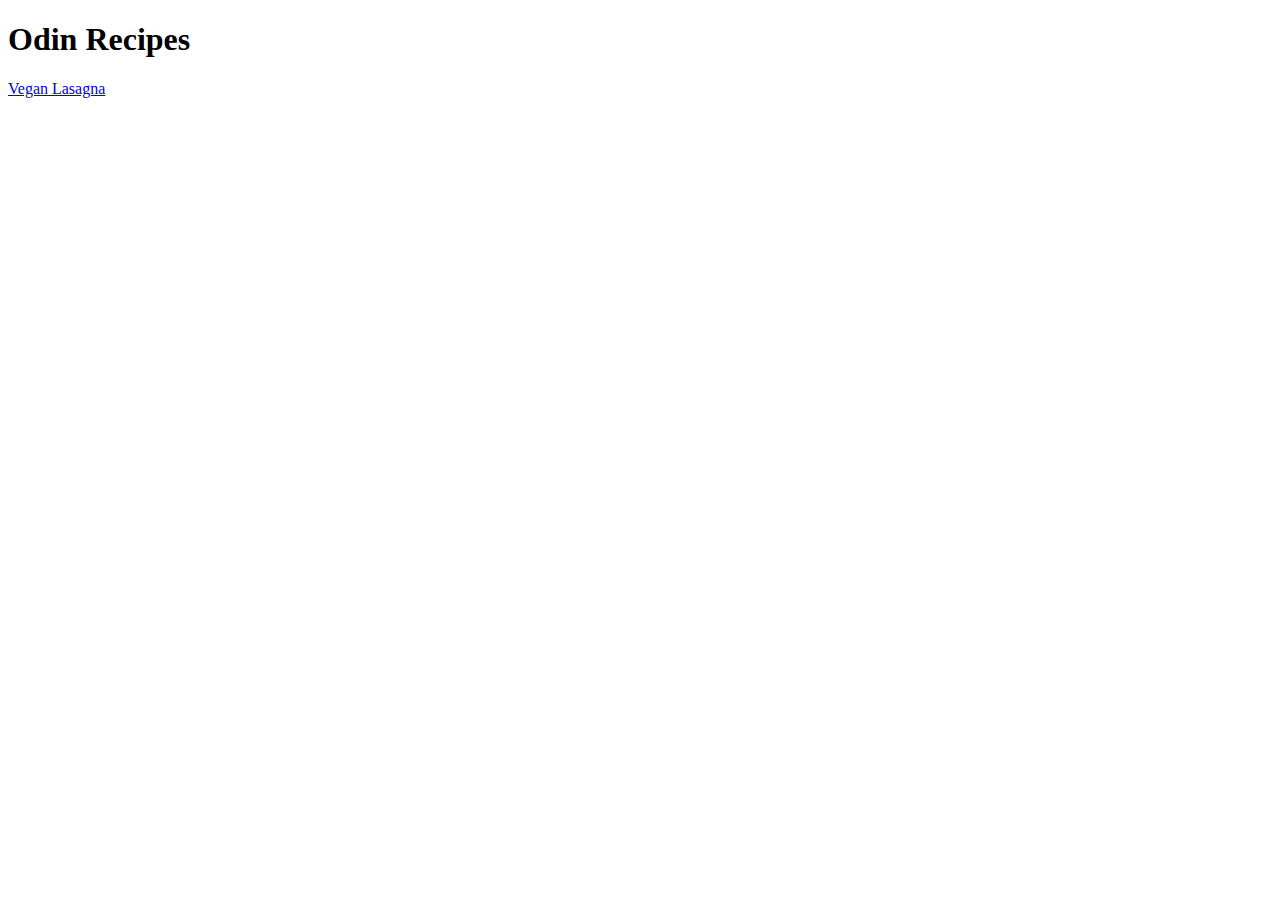
==== index.html @ 388c1bdd "Add initial files" ====
<!DOCTYPE html>
<html lang="en">

<head>
    <meta charset="UTF-8">
    <meta http-equiv="X-UA-Compatible" content="IE=edge">
    <meta name="viewport" content="width=device-width, initial-scale=1.0">
    <title>Odin Recipes</title>
</head>

<body>
    <h1>Odin Recipes</h1>
    <p><a href="recipes/lasagna.html">Vegan Lasagna</a></p>
</body>

</html>
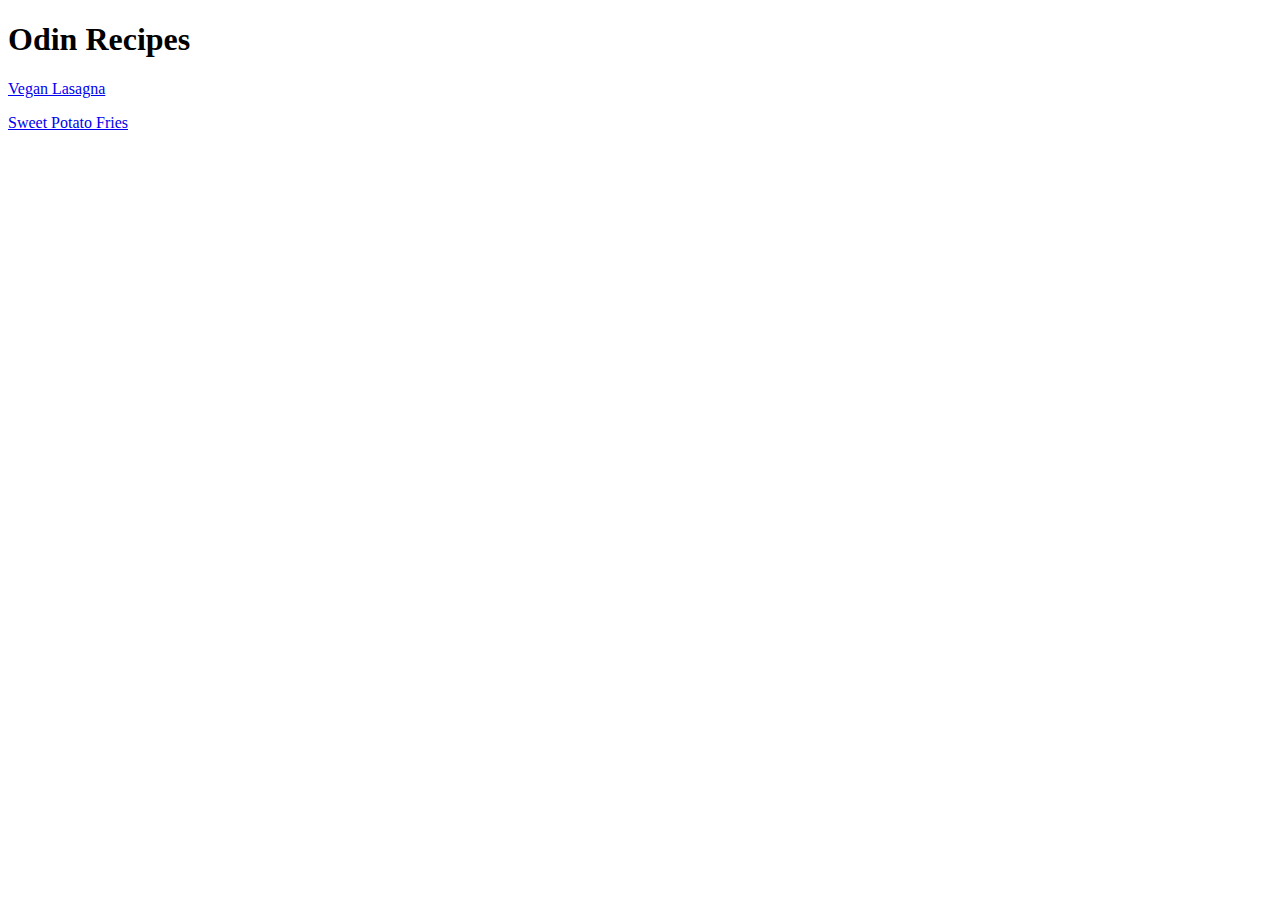
==== commit 024bc261: "Add link to second recipe on homepage" ====
--- a/index.html
+++ b/index.html
@@ -11,6 +11,7 @@
 <body>
     <h1>Odin Recipes</h1>
     <p><a href="recipes/lasagna.html">Vegan Lasagna</a></p>
+    <p><a href="recipes/fries.html">Sweet Potato Fries</a></p>
 </body>
 
 </html>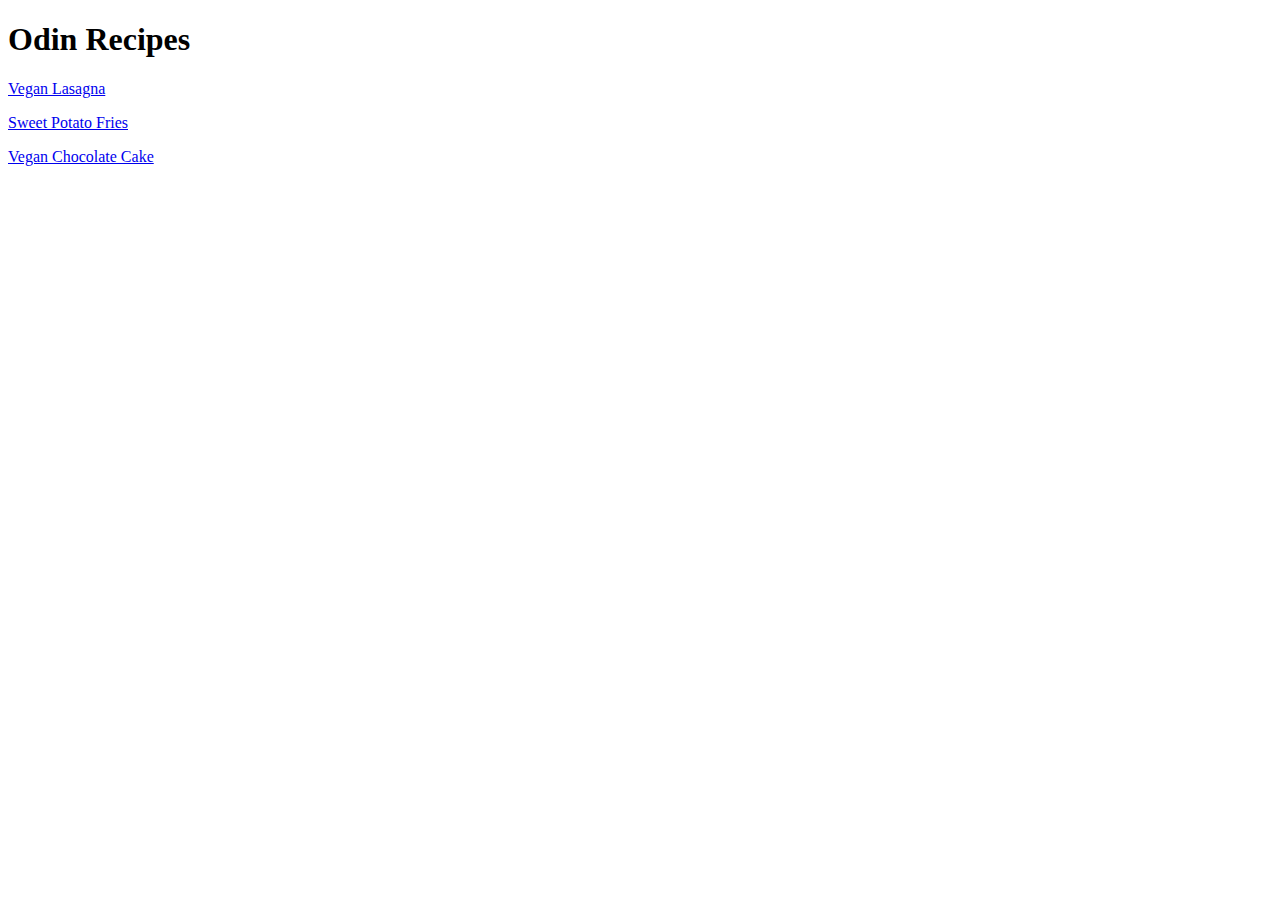
==== commit 9050a6da: "Add cake.html link to all pages" ====
--- a/index.html
+++ b/index.html
@@ -12,6 +12,7 @@
     <h1>Odin Recipes</h1>
     <p><a href="recipes/lasagna.html">Vegan Lasagna</a></p>
     <p><a href="recipes/fries.html">Sweet Potato Fries</a></p>
+    <p><a href="recipes/cake.html">Vegan Chocolate Cake</a></p>
 </body>
 
 </html>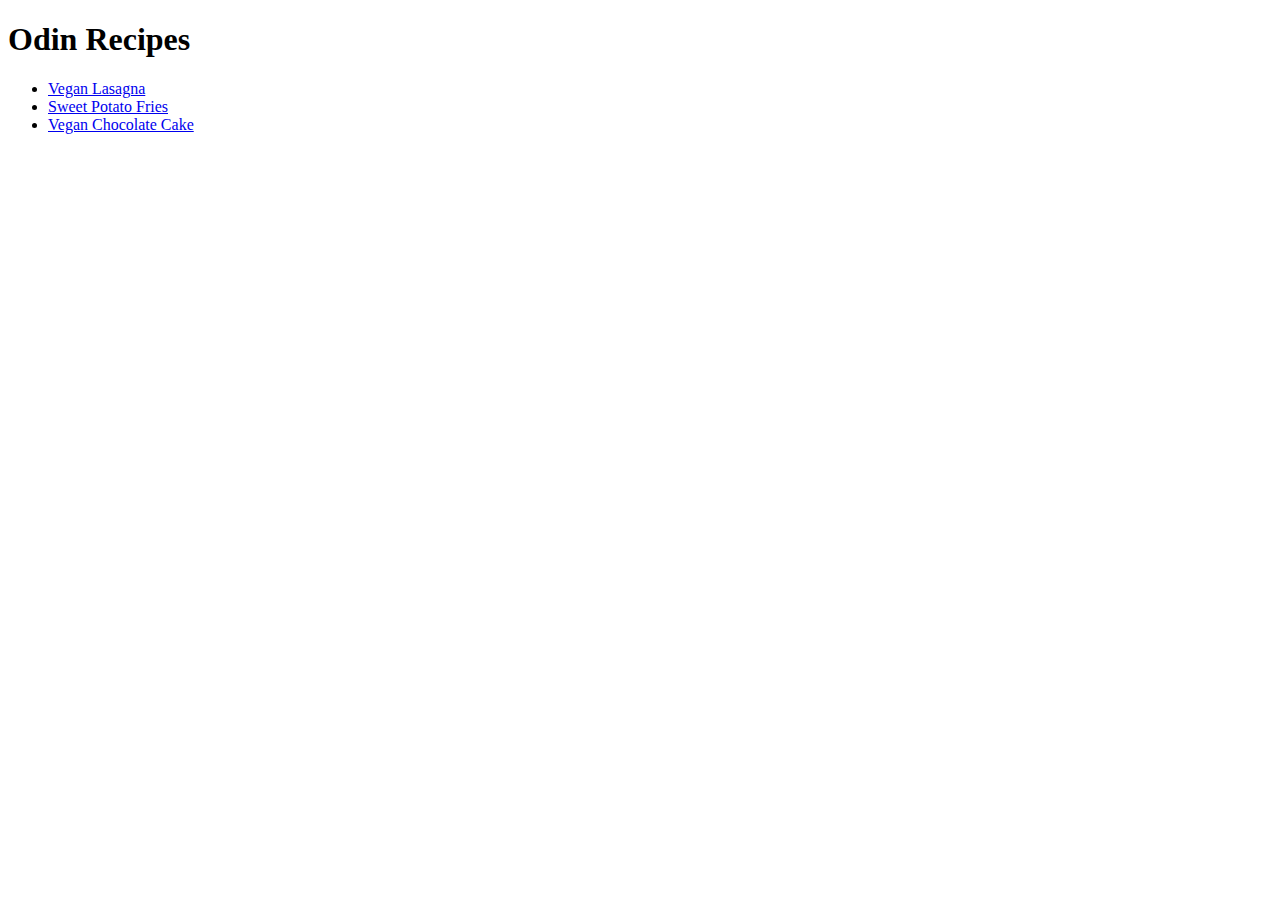
==== commit 5f9a3e05: "Replace separate paragraph tags with a ul for ease of use" ====
--- a/index.html
+++ b/index.html
@@ -10,9 +10,11 @@
 
 <body>
     <h1>Odin Recipes</h1>
-    <p><a href="recipes/lasagna.html">Vegan Lasagna</a></p>
-    <p><a href="recipes/fries.html">Sweet Potato Fries</a></p>
-    <p><a href="recipes/cake.html">Vegan Chocolate Cake</a></p>
+    <ul>
+        <li><a href="recipes/lasagna.html">Vegan Lasagna</a></li>
+        <li><a href="recipes/fries.html">Sweet Potato Fries</a></li>
+        <li><a href="recipes/cake.html">Vegan Chocolate Cake</a></li>
+    </ul>
 </body>
 
 </html>